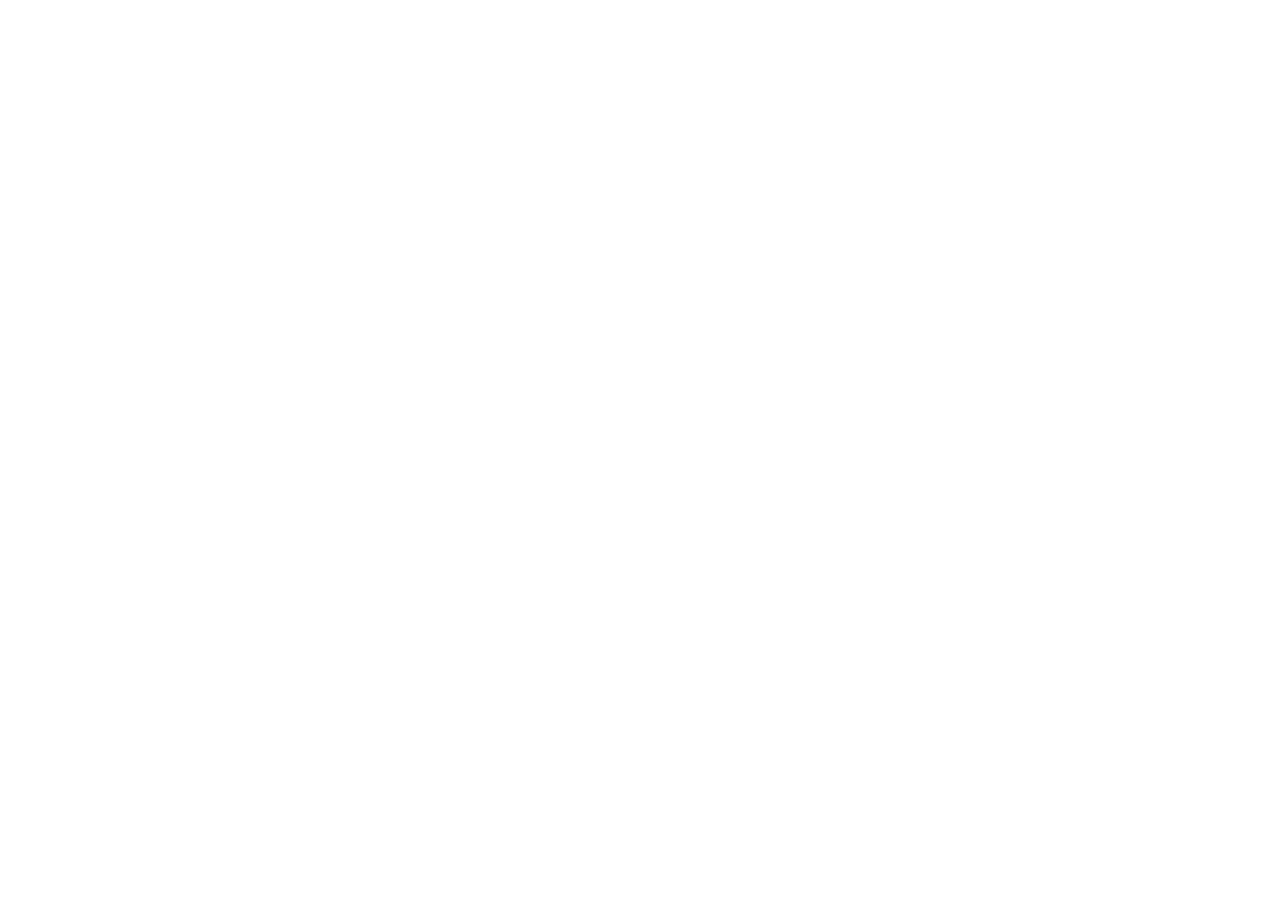
==== webProjects/index.html @ 6ccf22e9 "the fundamental structure of the project has been built" ====
<!DOCTYPE html>
<html lang="en">
<head>
    <meta charset="UTF-8">
    <meta http-equiv="X-UA-Compatible" content="IE=edge">
    <meta name="viewport" content="width=device-width, initial-scale=1.0">
    <title>Web Projects</title>
</head>
<body>
    
</body>
</html>
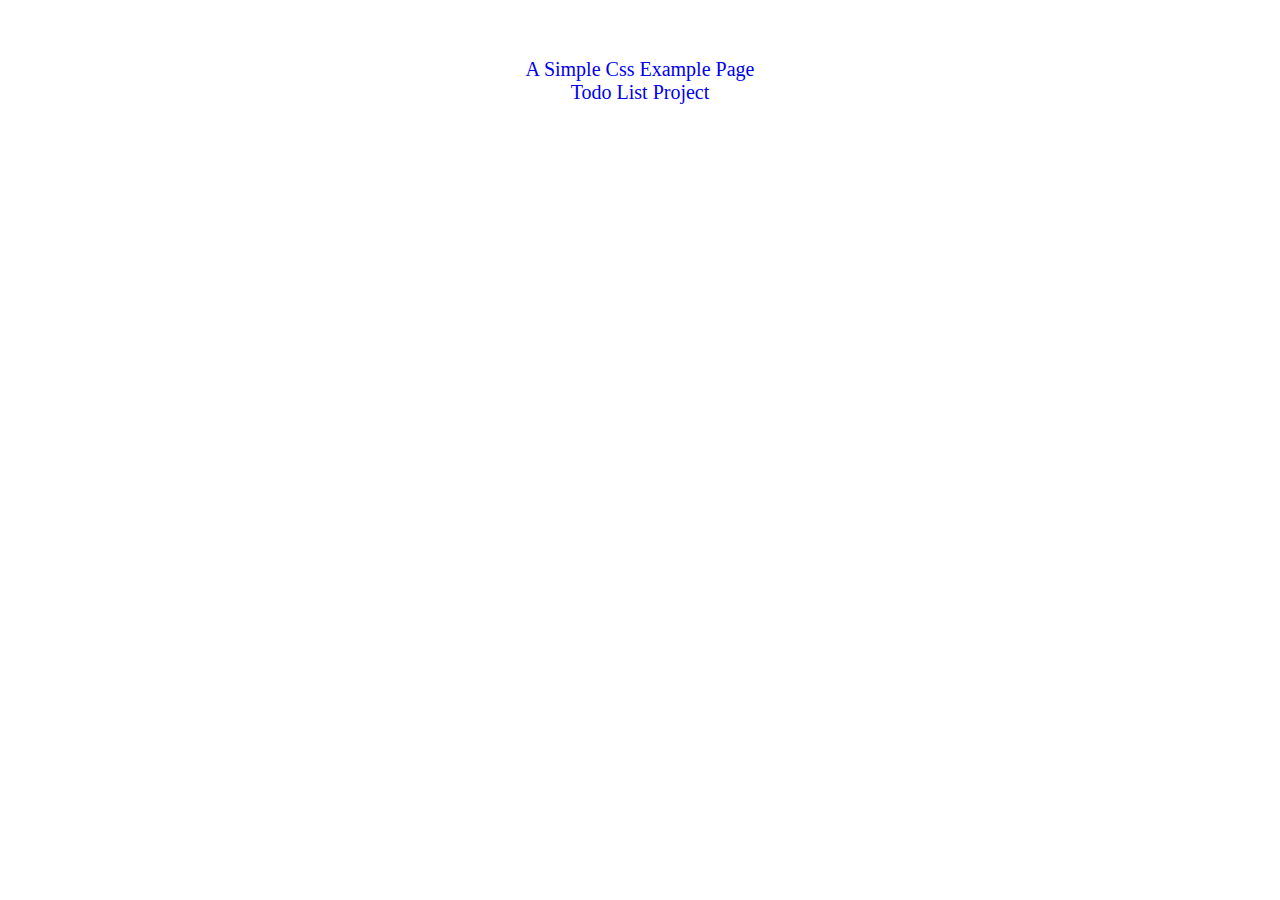
==== commit 2106b6c1: "css example page project and todo list project links are added" ====
--- a/webProjects/index.html
+++ b/webProjects/index.html
@@ -6,7 +6,27 @@
     <meta name="viewport" content="width=device-width, initial-scale=1.0">
     <title>Web Projects</title>
 </head>
+
+<style>
+    #links{
+        text-align:center;
+        padding-top: 50px;
+    }
+    #links a{
+        font-size: 20px;
+        text-decoration: none;
+    }
+
+</style>
+
 <body>
+    <div id="links">
     
+    <a href="/webProjects/cssExamplePage">A Simple Css Example Page</a><br>
+    <a href="/webProjects/todoList">Todo List Project</a><br>  
+    
+    </div>
+
+
 </body>
 </html>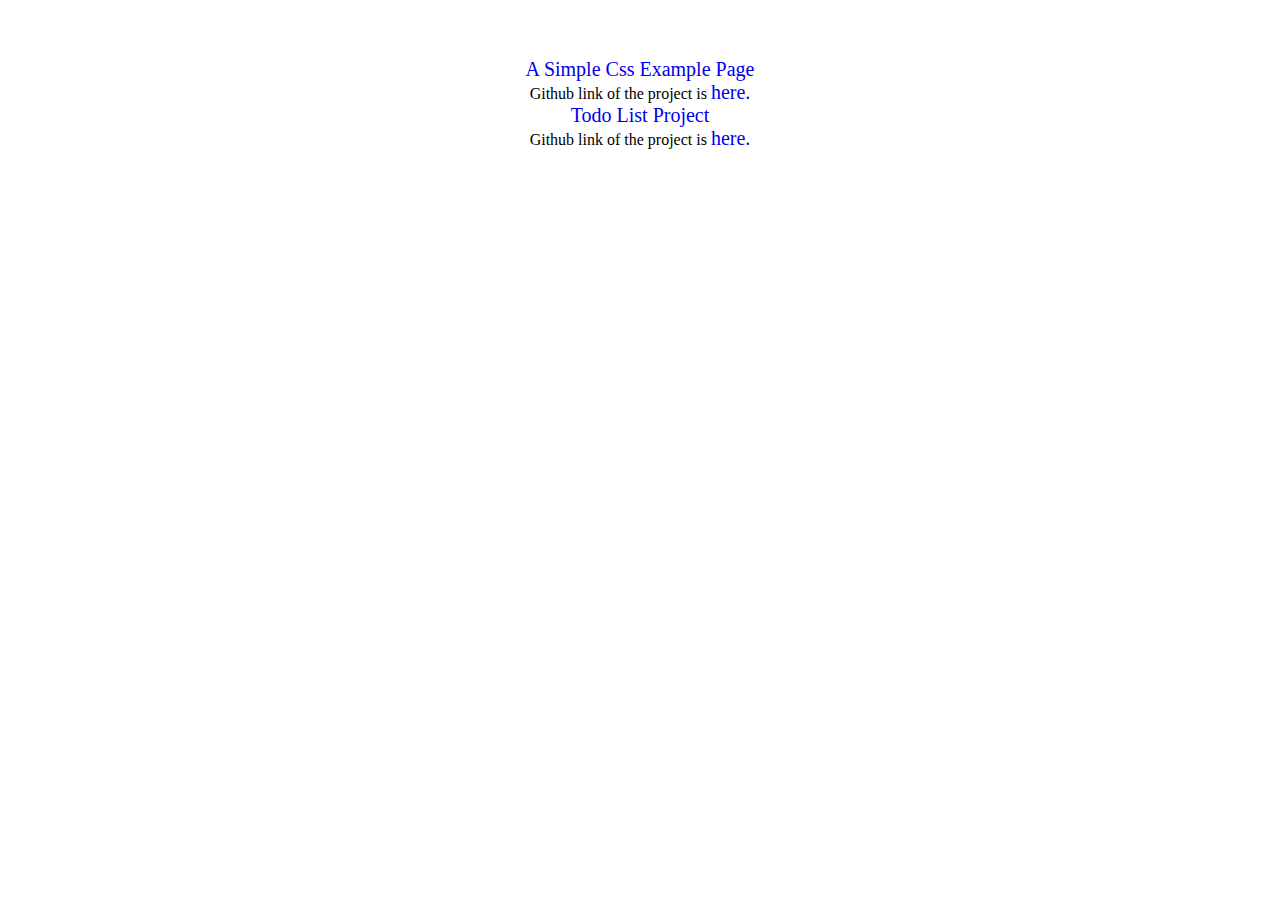
==== commit c551af60: "Update index.html" ====
--- a/webProjects/index.html
+++ b/webProjects/index.html
@@ -23,10 +23,16 @@
     <div id="links">
     
     <a href="/webProjects/cssExamplePage">A Simple Css Example Page</a><br>
+        <li>
+            Github link of the project is <a href="https://github.com/g4stlyx/cssExamplePage"> here. </a>
+        </li>
     <a href="/webProjects/todoList">Todo List Project</a><br>  
+         <li>
+            Github link of the project is <a href="https://github.com/g4stlyx/todoList"> here. </a>
+        </li>
     
     </div>
 
 
 </body>
-</html>+</html>
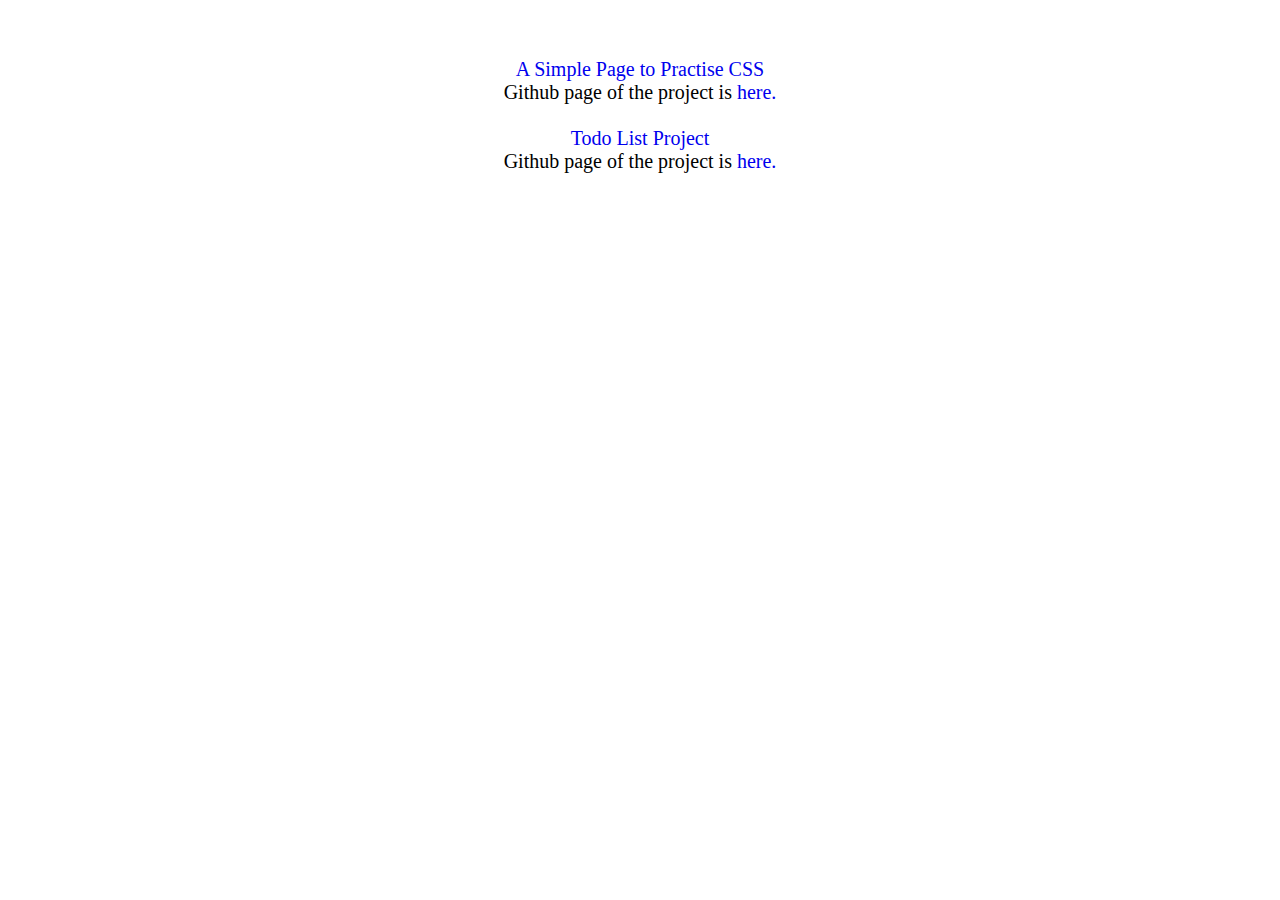
==== commit 8e0bde92: "github links are added" ====
--- a/webProjects/index.html
+++ b/webProjects/index.html
@@ -8,13 +8,28 @@
 </head>
 
 <style>
+    body{
+        font-size: 20px;
+    }
+    
     #links{
         text-align:center;
         padding-top: 50px;
     }
+
     #links a{
-        font-size: 20px;
+        color: rgb(0, 0, 238);
         text-decoration: none;
+    }
+
+    #links a:visited{
+        color: rgb(0, 0, 238);
+        text-decoration: none;
+    }
+    
+    #links a:hover{
+        color:red;
+        text-decoration: underline;
     }
 
 </style>
@@ -22,17 +37,17 @@
 <body>
     <div id="links">
     
-    <a href="/webProjects/cssExamplePage">A Simple Css Example Page</a><br>
-        <li>
-            Github link of the project is <a href="https://github.com/g4stlyx/cssExamplePage"> here. </a>
-        </li>
-    <a href="/webProjects/todoList">Todo List Project</a><br>  
-         <li>
-            Github link of the project is <a href="https://github.com/g4stlyx/todoList"> here. </a>
-        </li>
+    <a href="/webProjects/cssExamplePage" target="_blank">A Simple Page to Practise CSS</a><br> 
+    Github page of the project is <a href="https://github.com/g4stlyx/cssExamplePage"> here. </a>
+    <br><br>
+
+
+    <a href="/webProjects/todoList" target="_blank">Todo List Project</a><br>  
+    Github page of the project is <a href="https://github.com/g4stlyx/todoList"> here. </a>
+    <br><br>
     
     </div>
 
 
 </body>
-</html>
+</html>